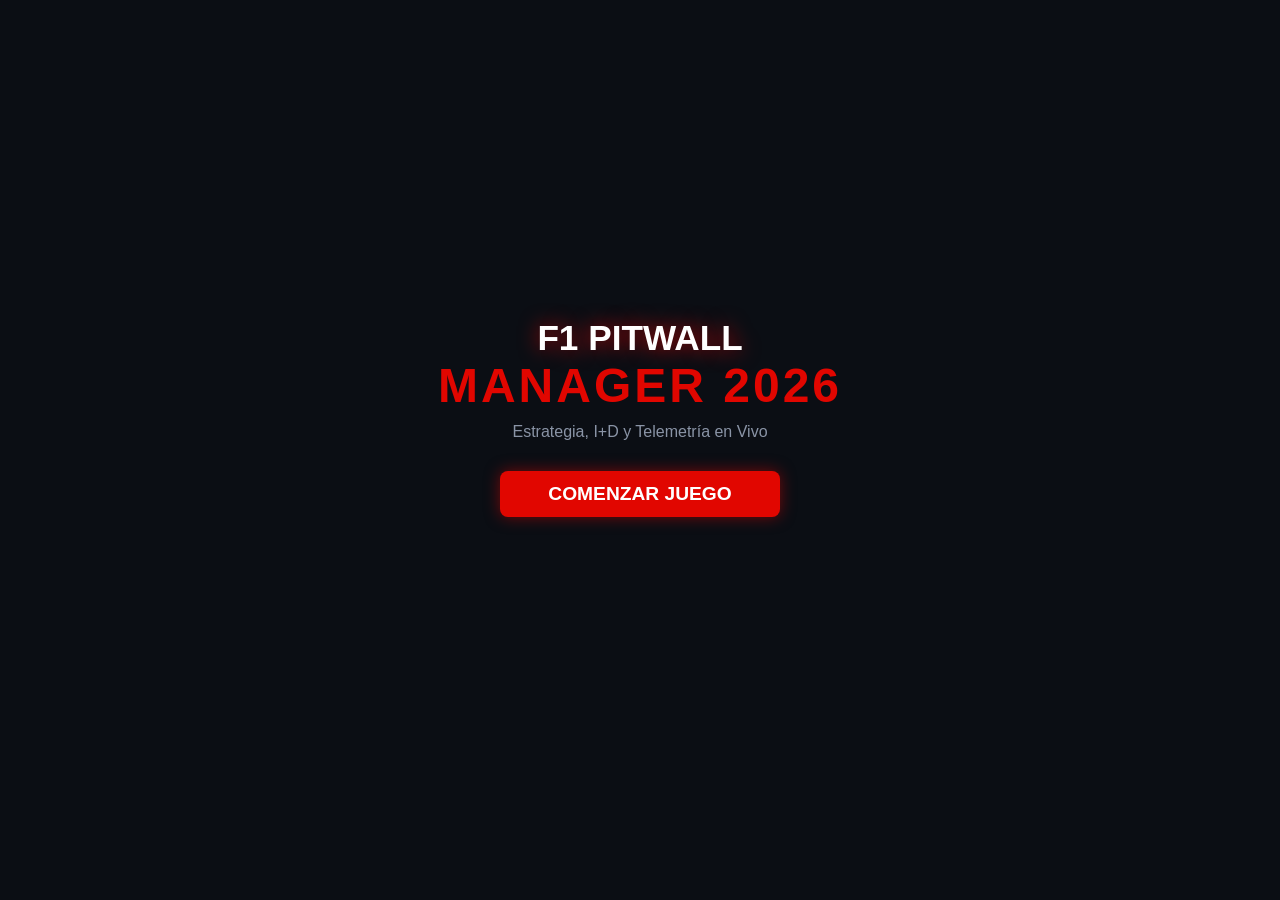
==== index.html @ ea7bb2e3 "Update index.html" ====
<!DOCTYPE html>
<html lang="es">
<head>
    <meta charset="UTF-8">
    <meta name="viewport" content="width=device-width, initial-scale=1.0">
    <title>F1 Pitwall Manager 2026</title>
    <style>
        * { box-sizing: border-box; font-family: 'Segoe UI', Tahoma, sans-serif; margin: 0; padding: 0; }
        body { background-color: #0b0e14; color: #fff; padding: 12px; text-align: center; overflow-x: hidden; }
        h1 { color: #e10600; font-size: 1.5rem; letter-spacing: 1px; }
        .card { background: #151922; border-radius: 12px; padding: 15px; margin-bottom: 12px; border: 1px solid #232936; }
        .btn { background: #e10600; color: white; border: none; padding: 12px; font-size: 1rem; font-weight: bold; border-radius: 8px; cursor: pointer; width: 100%; margin-top: 8px; transition: transform 0.2s, filter 0.2s; }
        .btn:active { transform: scale(0.98); }
        .btn-pit { background: #e5a900; color: #000; }
        .hidden { display: none !important; }
        
        #audio-control {
            position: fixed; top: 10px; right: 10px; z-index: 1000;
            background: rgba(21, 25, 34, 0.8); border: 1px solid #323b4e;
            color: #fff; border-radius: 50%; width: 36px; height: 36px;
            font-size: 1.1rem; cursor: pointer; display: flex;
            align-items: center; justify-content: center; backdrop-filter: blur(4px);
        }

        #intro-screen {
            display: flex; flex-direction: column; justify-content: center; align-items: center;
            height: 90vh; perspective: 1000px;
        }
        .intro-title-top {
            font-size: 2.2rem; font-weight: 900; color: #fff; text-shadow: 0 0 20px rgba(225,6,0,0.8);
            animation: flyInTop 1.2s cubic-bezier(0.25, 1, 0.5, 1) forwards;
        }
        .intro-title-bottom {
            font-size: 3rem; font-weight: 900; color: #e10600; letter-spacing: 3px;
            animation: flyInBottom 1.2s cubic-bezier(0.25, 1, 0.5, 1) forwards;
        }
        .intro-subtitle {
            font-size: 1rem; color: #8a94a6; margin-top: 10px; opacity: 0;
            animation: fadeIn 1s 1s forwards;
        }
        .btn-start {
            opacity: 0; animation: fadeIn 1s 1.4s forwards; width: 80%; max-width: 280px; margin-top: 30px; font-size: 1.2rem;
            box-shadow: 0 0 15px rgba(225,6,0,0.5);
        }

        @keyframes flyInTop {
            0% { transform: translateY(-150px) scale(0.5); opacity: 0; }
            100% { transform: translateY(0) scale(1); opacity: 1; }
        }
        @keyframes flyInBottom {
            0% { transform: translateY(150px) scale(0.5); opacity: 0; }
            100% { transform: translateY(0) scale(1); opacity: 1; }
        }
        @keyframes fadeIn { 100% { opacity: 1; } }

        .grid-select { display: grid; grid-template-columns: repeat(2, 1fr); gap: 8px; margin-top: 10px; max-height: 220px; overflow-y: auto; }
        .option-btn { 
            background: #202634; border: 2px solid #323b4e; color: #fff; padding: 10px; 
            border-radius: 8px; text-align: left; cursor: pointer; display: flex; 
            align-items: center; justify-content: space-between; font-size: 0.85rem;
            transition: all 0.2s ease;
        }
        .option-btn.selected { background: #2d3548; font-weight: bold; box-shadow: 0 0 10px rgba(255,255,255,0.2); }
        .color-badge { width: 14px; height: 14px; border-radius: 50%; display: inline-block; border: 1px solid #fff; }
        .flag { font-size: 1.2rem; }

        #track-container { position: relative; width: 240px; height: 180px; margin: 10px auto; background: #1a1f2c; border-radius: 12px; border: 1px solid #2d3548; }
        svg { width: 100%; height: 100%; }
        .car-dot { width: 9px; height: 9px; border-radius: 50%; position: absolute; transform: translate(-50%, -50%); transition: all 0.05s linear; border: 1px solid #000; }
        #user-dot { z-index: 10; box-shadow: 0 0 12px #fff; border: 2px solid #fff; }

        .dashboard-grid { display: grid; grid-template-columns: 1fr 1fr; gap: 8px; font-size: 0.85rem; margin-top: 10px; }
        .dash-box { background: #1e2430; padding: 8px; border-radius: 6px; text-align: left; }
        
        .tire-selector { display: flex; flex-direction: column; gap: 8px; margin-top: 12px; }
        .tire-btn { padding: 12px; border-radius: 8px; font-weight: bold; border: 2px solid transparent; cursor: pointer; text-align: left; font-size: 0.85rem; }
        .tire-btn.selected { border-color: #00ff66; }
        .tire-soft { background: #ff3b30; color: #fff; }
        .tire-medium { background: #ffcc00; color: #000; }
        .tire-hard { background: #ffffff; color: #000; }

        table { width: 100%; border-collapse: collapse; margin-top: 10px; font-size: 0.8rem; }
        th, td { padding: 6px; text-align: left; border-bottom: 1px solid #232936; }
        th { color: #e10600; }
        .user-row { background: #341214; color: #ff6b6b; font-weight: bold; }
    </style>
</head>
<body>

    <audio id="bg-music" loop preload="auto">
        <source src="https://raw.githubusercontent.com/MrHOMERO/f1-pitwall-manager/9a5a9252af3c7c4315ae76ef2f761cf71133c6c5/musica.mp3" type="audio/mpeg">
    </audio>
    <button id="audio-control" class="hidden" onclick="toggleMute()">🔊</button>

    <div id="intro-screen">
        <div class="intro-title-top">F1 PITWALL</div>
        <div class="intro-title-bottom">MANAGER 2026</div>
        <div class="intro-subtitle">Estrategia, I+D y Telemetría en Vivo</div>
        <button class="btn btn-start" onclick="iniciarConfiguracion()">COMENZAR JUEGO</button>
    </div>

    <div id="setup-screen" class="card hidden">
        <h3>Elegí tu Escudería</h3>
        <div id="team-options" class="grid-select"></div>

        <h3 style="margin-top:15px;">Elegí a tu Piloto</h3>
        <div id="driver-options" class="grid-select"></div>

        <button class="btn" style="margin-top:15px;" onclick="confirmarEquipo()">Tomar el Mando</button>
    </div>

    <div id="game-screen" class="hidden">
        <div class="card" id="team-card-banner">
            <h2 id="team-title" style="color:#fff;"></h2>
            <p id="rp-display" style="margin-top:5px;">Puntos RP: 0</p>
            <p id="next-gp" style="color:#a1a1a6; font-size:0.9rem; margin-top:5px;"></p>
            <button class="btn" onclick="mostrarPantallaEstrategia()">🏎️ Simular Gran Premio</button>
        </div>

        <div class="card">
            <h3>Taller de I+D</h3>
            <div id="upgrades-list" style="margin-top:10px;"></div>
        </div>
    </div>

    <div id="strategy-screen" class="card hidden">
        <h3>Estrategia de Neumáticos de Salida</h3>
        <p style="color:#a1a1a6; font-size:0.85rem; margin-top:5px;">Elegí con qué compuesto vas a largar la carrera:</p>
        
        <div class="tire-selector">
            <button id="btn-soft" class="tire-btn tire-soft selected" onclick="elegirGomaInicial('Blando', this)">
                🔴 Blando (Rápido | Desgaste: ~20%/vuelta)
            </button>
            <button id="btn-medium" class="tire-btn tire-medium" onclick="elegirGomaInicial('Medio', this)">
                🟡 Medio (Equilibrado | Desgaste: ~12%/vuelta)
            </button>
            <button id="btn-hard" class="tire-btn tire-hard" onclick="elegirGomaInicial('Duro', this)">
                ⚪ Duro (Más Lento | Desgaste: ~6%/vuelta)
            </button>
        </div>

        <button class="btn" style="margin-top:15px;" onclick="iniciarGranPremio()">🟢 ¡LARGAR CARRERA!</button>
    </div>

    <div id="race-screen" class="card hidden">
        <h3 id="gp-title">Gran Premio</h3>
        
        <div id="track-container">
            <svg viewBox="0 0 200 150">
                <path id="track-path" d="" fill="none" stroke="#2d3548" stroke-width="12" stroke-linejoin="round"/>
                <path id="track-inner-path" d="" fill="none" stroke="#4a5568" stroke-width="2" stroke-dasharray="4,4"/>
            </svg>
            <div id="user-dot" class="car-dot"></div>
            <div id="rivals-container"></div>
        </div>

        <div class="dashboard-grid">
            <div class="dash-box">Posición: <b id="live-pos" style="color:#00ff66;">P15</b></div>
            <div class="dash-box">Vuelta: <b id="live-lap">0/10</b></div>
            <div class="dash-box">Goma: <b id="live-compound">Blando</b> (<span id="live-tires">100%</span>)</div>
            <div class="dash-box">Estado: <b id="pit-status">Pista</b></div>
        </div>

        <div style="margin-top:10px;">
            <p style="font-size:0.8rem; text-align:left;">Cambiar en el próximo Pit Stop a:</p>
            <div style="display:flex; gap:6px; margin-top:5px;">
                <button class="tire-btn tire-soft" style="flex:1; padding:6px; text-align:center;" onclick="seleccionarProximoCompuesto('Blando')">Blando</button>
                <button class="tire-btn tire-medium" style="flex:1; padding:6px; text-align:center;" onclick="seleccionarProximoCompuesto('Medio')">Medio</button>
                <button class="tire-btn tire-hard" style="flex:1; padding:6px; text-align:center;" onclick="seleccionarProximoCompuesto('Duro')">Duro</button>
            </div>
        </div>

        <button id="pit-btn" class="btn btn-pit" onclick="ordenarPitStop()">⚠️ ¡ENTRAR A BOXES!</button>
    </div>

    <div id="results-screen" class="card hidden">
        <h3>Clasificación Final</h3>
        <table>
            <thead><tr><th>Pos</th><th>Piloto</th><th>Escudería</th><th>Pts</th></tr></thead>
            <tbody id="results-body"></tbody>
        </table>
        <button class="btn" onclick="volverAlMuro()">Siguiente Gran Premio</button>
    </div>
    <script>
        const PARRILLA = {
            "McLaren": { color: "#ff8000", pilotos: [{n:"Lando Norris", f:"🇬🇧"}, {n:"Oscar Piastri", f:"🇦🇺"}] },
            "Ferrari": { color: "#e8002d", pilotos: [{n:"Charles Leclerc", f:"🇲🇨"}, {n:"Lewis Hamilton", f:"🇬🇧"}] },
            "Mercedes": { color: "#27f4d2", pilotos: [{n:"George Russell", f:"🇬🇧"}, {n:"Kimi Antonelli", f:"🇮🇹"}] },
            "Red Bull": { color: "#3671c6", pilotos: [{n:"Max Verstappen", f:"🇳🇱"}, {n:"Isack Hadjar", f:"🇫🇷"}] },
            "Williams": { color: "#64c4ff", pilotos: [{n:"Alex Albon", f:"🇹🇭"}, {n:"Carlos Sainz", f:"🇪🇸"}] },
            "Audi": { color: "#f50500", pilotos: [{n:"Nico Hülkenberg", f:"🇩🇪"}, {n:"Gabriel Bortoleto", f:"🇧🇷"}] },
            "Alpine": { color: "#ff87bc", pilotos: [{n:"Pierre Gasly", f:"🇫🇷"}, {n:"Franco Colapinto", f:"🇦🇷"}] },
            "Haas": { color: "#b6babd", pilotos: [{n:"Oliver Bearman", f:"🇬🇧"}, {n:"Esteban Ocon", f:"🇫🇷"}] },
            "Racing Bulls": { color: "#6692ff", pilotos: [{n:"Liam Lawson", f:"🇳🇿"}, {n:"Arvid Lindblad", f:"🇬🇧"}] },
            "Aston Martin": { color: "#229971", pilotos: [{n:"Fernando Alonso", f:"🇪🇸"}, {n:"Lance Stroll", f:"🇨🇦"}] },
            "Cadillac": { color: "#d4af37", pilotos: [{n:"Sergio Pérez", f:"🇲🇽"}, {n:"Valtteri Bottas", f:"🇫🇮"}] }
        };

        const CALENDARIO_2026 = [
            "GP de Australia (Melbourne)", "GP de China (Shanghai)", "GP de Japón (Suzuka)",
            "GP de Baréin (Sakhir)", "GP de Arabia Saudita (Jeddah)", "GP de Miami",
            "GP de Emilia-Romaña (Imola)", "GP de Mónaco", "GP de Canadá (Montreal)",
            "GP de España (Barcelona)", "GP de Austria (Red Bull Ring)", "GP del Reino Unido (Silverstone)",
            "GP de Bélgica (Spa-Francorchamps)", "GP de Hungría (Hungaroring)", "GP de Países Bajos (Zandvoort)",
            "GP de Italia (Monza)", "GP de Azerbaiyán (Bakú)", "GP de Singapur",
            "GP de Estados Unidos (Austin)", "GP de México", "GP de Brasil (Interlagos)",
            "GP de Las Vegas", "GP de Catar (Lusail)", "GP de Abu Dhabi (Yas Marina)"
        ];

        const TRAZADOS_CIRCUITOS = [
            "M 30,75 C 30,20 80,20 120,40 C 160,60 170,20 180,50 C 190,90 150,130 100,130 C 50,130 30,110 30,75 Z",
            "M 20,40 L 180,40 L 160,80 L 180,120 L 100,130 L 20,100 L 40,70 Z",
            "M 30,30 L 170,30 L 150,70 L 180,90 L 120,130 L 70,100 L 40,120 L 20,70 Z",
            "M 40,20 L 160,20 C 190,40 190,80 160,90 L 120,90 L 120,130 L 80,130 L 80,90 L 40,90 Z",
            "M 30,50 L 80,20 L 150,30 L 180,70 L 140,120 L 80,100 L 50,130 L 20,90 Z",
            "M 50,30 L 140,20 L 170,60 L 130,80 L 160,120 L 90,130 L 40,90 L 70,60 Z"
        ];

        let miEscuderia = "McLaren", miPiloto = "Lando Norris", rp = 0, fechaCalendario = 0;
        let componentes = { "Alerones": 1, "Motor": 1, "Frenos": 1, "Suspensión": 1, "Neumáticos": 1 };
        let carreraInterval, vuelta = 0, desgaste = 100, enBox = false, miPosicion = 15;
        let compuestoInicial = "Blando", compuestoActual = "Blando", compuestoSiguiente = "Blando";
        let rivales = [];
        let tiempoEnPitUser = 0;

        function iniciarConfiguracion() {
            const music = document.getElementById("bg-music");
            if (music) {
                music.volume = 0.3;
                let playPromise = music.play();
                if (playPromise !== undefined) {
                    playPromise.catch(e => console.log("Audio no bloqueante:", e));
                }
            }
            const audioControl = document.getElementById("audio-control");
            if (audioControl) audioControl.classList.remove("hidden");

            document.getElementById("intro-screen").classList.add("hidden");
            document.getElementById("setup-screen").classList.remove("hidden");
            init();
        }

        function toggleMute() {
            const music = document.getElementById("bg-music");
            const btn = document.getElementById("audio-control");
            if (music.muted) {
                music.muted = false;
                btn.innerText = "🔊";
            } else {
                music.muted = true;
                btn.innerText = "🔇";
            }
        }

        function init() {
            const tDiv = document.getElementById("team-options");
            tDiv.innerHTML = "";
            for(let team in PARRILLA) {
                let col = PARRILLA[team].color;
                tDiv.innerHTML += `
                    <div class="option-btn" onclick="selTeam('${team}', this)" style="border-left: 5px solid ${col};">
                        <b>${team}</b>
                        <span class="color-badge" style="background:${col};"></span>
                    </div>`;
            }
            selTeam("McLaren", tDiv.children[0]);
        }

        function selTeam(team, el) {
            miEscuderia = team;
            document.querySelectorAll("#team-options .option-btn").forEach(b => {
                b.classList.remove("selected");
                b.style.borderColor = "#323b4e";
            });
            if(el) {
                el.classList.add("selected");
                el.style.borderColor = PARRILLA[team].color;
            }

            const dDiv = document.getElementById("driver-options");
            dDiv.innerHTML = "";
            PARRILLA[team].pilotos.forEach((d, i) => {
                dDiv.innerHTML += `<div class="option-btn ${i===0?'selected':''}" onclick="selDriver('${d.n}', this)">
                    <span class="flag">${d.f}</span> ${d.n}
                </div>`;
            });
            miPiloto = PARRILLA[team].pilotos[0].n;
        }

        function selDriver(driver, el) {
            miPiloto = driver;
            document.querySelectorAll("#driver-options .option-btn").forEach(b => b.classList.remove("selected"));
            el.classList.add("selected");
        }

        function confirmarEquipo() {
            document.getElementById("setup-screen").classList.add("hidden");
            document.getElementById("game-screen").classList.remove("hidden");
            
            const banner = document.getElementById("team-card-banner");
            const teamColor = PARRILLA[miEscuderia].color;
            banner.style.borderLeft = `6px solid ${teamColor}`;
            
            document.getElementById("team-title").innerText = `${miEscuderia} | ${miPiloto}`;
            document.getElementById("team-title").style.color = teamColor;
            
            actualizarCalendarioText();
            renderTaller();
        }

        function actualizarCalendarioText() {
            document.getElementById("next-gp").innerText = `Próxima Fecha: ${CALENDARIO_2026[fechaCalendario % CALENDARIO_2026.length]}`;
        }

        function renderTaller() {
            document.getElementById("rp-display").innerText = `Puntos RP Disponibles: ${rp}`;
            const container = document.getElementById("upgrades-list");
            container.innerHTML = "";
            for (let c in componentes) {
                let lvl = componentes[c], costo = lvl * 50;
                container.innerHTML += `
                    <div style="display:flex; justify-content:space-between; align-items:center; margin-bottom:8px; background:#1e2430; padding:8px; border-radius:6px;">
                        <span style="font-size:0.85rem;"><b>${c}</b> (Nvl ${lvl})</span>
                        <button class="btn" style="width:auto; padding:6px 12px; margin:0; font-size:0.8rem;" ${rp < costo ? 'disabled':''} onclick="mejorar('${c}', ${costo})">
                            Mejorar (+${costo} RP)
                        </button>
                    </div>`;
            }
        }

        function mejorar(c, costo) {
            if(rp >= costo) { rp -= costo; componentes[c]++; renderTaller(); }
        }

        function mostrarPantallaEstrategia() {
            document.getElementById("game-screen").classList.add("hidden");
            document.getElementById("strategy-screen").classList.remove("hidden");
        }

        function elegirGomaInicial(compuesto, el) {
            compuestoInicial = compuesto;
            document.querySelectorAll(".tire-selector .tire-btn").forEach(b => b.classList.remove("selected"));
            el.classList.add("selected");
        }

        function seleccionarProximoCompuesto(compuesto) { compuestoSiguiente = compuesto; }

        function ordenarPitStop() { 
            if(!enBox) { 
                enBox = true;
                tiempoEnPitUser = 0;
            } 
        }

        function iniciarGranPremio() {
            document.getElementById("strategy-screen").classList.add("hidden");
            document.getElementById("race-screen").classList.remove("hidden");
            document.getElementById("gp-title").innerText = CALENDARIO_2026[fechaCalendario % CALENDARIO_2026.length];
            
            const trazadoPath = TRAZADOS_CIRCUITOS[fechaCalendario % TRAZADOS_CIRCUITOS.length];
            document.getElementById("track-path").setAttribute("d", trazadoPath);
            document.getElementById("track-inner-path").setAttribute("d", trazadoPath);

            vuelta = 0; desgaste = 100; enBox = false; miPosicion = 15;
            compuestoActual = compuestoInicial;
            compuestoSiguiente = compuestoInicial;
            document.getElementById("live-compound").innerText = compuestoActual;

            const path = document.getElementById("track-path");
            const pathLength = path.getTotalLength();
            
            const userColor = PARRILLA[miEscuderia].color;
            const userDot = document.getElementById("user-dot");
            userDot.style.background = userColor;

            const rivalsContainer = document.getElementById("rivals-container");
            rivalsContainer.innerHTML = "";
            
            const compuestosPosibles = ["Blando", "Medio", "Duro"];
            rivales = [];

            let baseVelocidadGlobal = 1.6;

            for(let team in PARRILLA) {
                PARRILLA[team].pilotos.forEach(piloto => {
                    if(piloto.n !== miPiloto) {
                        let div = document.createElement("div");
                        div.className = "car-dot";
                        div.style.background = PARRILLA[team].color;
                        div.style.opacity = "0.85";
                        rivalsContainer.appendChild(div);
                        
                        let compRival = compuestosPosibles[Math.floor(Math.random() * 3)];
                        let initDist = Math.random() * (pathLength * 0.15);
                        let variacionRival = (Math.random() * 0.2) - 0.1;

                        rivales.push({ 
                            nombre: piloto.n,
                            escuderia: team,
                            el: div, 
                            dist: initDist,
                            totalDist: initDist,
                            baseSpeed: baseVelocidadGlobal + variacionRival,
                            desgaste: 100,
                            compuesto: compRival,
                            degFactor: compRival === "Blando" ? 0.8 : (compRival === "Medio" ? 0.5 : 0.25),
                            enBox: false,
                            tiempoEnPit: 0
                        });
                    }
                });
            }

            let userTotalDist = 0;

            carreraInterval = setInterval(() => {
                if(enBox) {
                    tiempoEnPitUser += 60;
                    let segs = Math.max(0, ((5000 - tiempoEnPitUser) / 1000)).toFixed(1);
                    document.getElementById("pit-status").innerText = `🔧 Box: ${segs}s`;
                    document.getElementById("pit-btn").innerText = `⏳ PARADO EN BOXES (${segs}s)`;
                    document.getElementById("pit-btn").style.background = "#555";
                    
                    if(tiempoEnPitUser >= 5000) {
                        enBox = false;
                        desgaste = 100;
                        compuestoActual = compuestoSiguiente;
                        document.getElementById("live-compound").innerText = compuestoActual;
                        document.getElementById("pit-btn").innerText = "⚠️ ¡ENTRAR A BOXES!";
                        document.getElementById("pit-btn").style.background = "#e5a900";
                        document.getElementById("pit-status").innerText = "Pista";
                    }
                } else {
                    let multVel = 1.0, degBaseVuelta = 20;
                    if(compuestoActual === "Blando") { multVel = 1.15; degBaseVuelta = 20; }
                    if(compuestoActual === "Medio") { multVel = 1.0; degBaseVuelta = 12; }
                    if(compuestoActual === "Duro") { multVel = 0.88; degBaseVuelta = 6; }

                    let rendTotal = Object.values(componentes).reduce((a,b)=>a+b, 0);
                    let desgasteFactor = Math.max(0.4, desgaste / 100);
                    let userSpeed = (1.45 + (rendTotal * 0.04)) * multVel * desgasteFactor;

                    userTotalDist += userSpeed;
                    let userDist = userTotalDist % pathLength;

                    let deltaVuelta = userSpeed / pathLength;
                    vuelta += deltaVuelta;

                    let factorMejoraNeumatico = 1 - ((componentes["Neumáticos"] - 1) * 0.05);
                    desgaste -= (degBaseVuelta * deltaVuelta) * Math.max(0.5, factorMejoraNeumatico);

                    let point = path.getPointAtLength(userDist);
                    userDot.style.left = `${(point.x / 200) * 240}px`;
                    userDot.style.top = `${(point.y / 150) * 180}px`;
                }

                rivales.forEach(r => {
                    if(!r.enBox && r.desgaste < 30 && Math.random() < 0.03) {
                        r.enBox = true;
                        r.tiempoEnPit = 0;
                    }

                    if(r.enBox) {
                        r.tiempoEnPit += 60;
                        r.el.style.opacity = (Math.floor(r.tiempoEnPit / 250) % 2 === 0) ? "0.2" : "1.0";
                        
                        if(r.tiempoEnPit >= 5000) {
                            r.enBox = false;
                            r.desgaste = 100;
                            r.compuesto = compuestosPosibles[Math.floor(Math.random() * 3)];
                            r.degFactor = r.compuesto === "Blando" ? 0.8 : (r.compuesto === "Medio" ? 0.5 : 0.25);
                            r.el.style.opacity = "0.85";
                        }
                    } else {
                        r.desgaste = Math.max(10, r.desgaste - (0.05 * r.degFactor));
                        let speedRivalConDesgaste = r.baseSpeed * Math.max(0.4, r.desgaste / 100);
                        
                        r.totalDist += speedRivalConDesgaste;
                        r.dist = r.totalDist % pathLength;

                        let rPoint = path.getPointAtLength(r.dist);
                        r.el.style.left = `${(rPoint.x / 200) * 240}px`;
                        r.el.style.top = `${(rPoint.y / 150) * 180}px`;
                    }
                });

                let todosLosAutos = [
                    { nombre: miPiloto, escuderia: miEscuderia, distTotal: userTotalDist, esUser: true, neum: compuestoActual, deg: Math.max(0, Math.floor(desgaste)) },
                    ...rivales.map(r => ({ nombre: r.nombre, escuderia: r.escuderia, distTotal: r.totalDist, esUser: false, neum: r.compuesto, deg: Math.floor(r.desgaste) }))
                ];

                todosLosAutos.sort((a, b) => b.distTotal - a.distTotal);

                let userIndex = todosLosAutos.findIndex(a => a.esUser);
                miPosicion = userIndex + 1;

                document.getElementById("live-pos").innerText = `P${miPosicion}`;
                document.getElementById("live-lap").innerText = `${Math.floor(vuelta)}/10`;
                document.getElementById("live-tires").innerText = `${Math.max(0, Math.floor(desgaste))}%`;

                let autoAdelante = todosLosAutos[userIndex - 1];
                let autoAtras = todosLosAutos[userIndex + 1];

                let trackerHTML = `
                    <div style="background:#151922; border:1px solid #323b4e; border-radius:8px; padding:8px; margin-top:10px; font-size:0.8rem; text-align:left;">
                        <div style="color:#a1a1a6; margin-bottom:4px; font-weight:bold;">⚔️ LUCHA DE POSICIÓN:</div>
                        
                        ${autoAdelante ? `
                        <div style="display:flex; justify-content:space-between; padding:3px 0; opacity:0.7;">
                            <span><b>P${userIndex}</b> ${autoAdelante.nombre} (${autoAdelante.escuderia})</span>
                            <span>🏎️ ${autoAdelante.neum}</span>
                        </div>` : '<div style="color:#00ff66; font-size:0.75rem;">🌟 LÍDER DE LA CARRERA</div>'}
                        
                        <div style="display:flex; justify-content:space-between; padding:4px; background:#2d3548; border-radius:4px; border-left:4px solid ${PARRILLA[miEscuderia].color}; font-weight:bold; color:#00ff66; margin:3px 0;">
                            <span><b>P${miPosicion}</b> ${miPiloto} (VOS)</span>
                            <span>🏎️ ${compuestoActual} (${Math.max(0, Math.floor(desgaste))}%)</span>
                        </div>

                        ${autoAtras ? `
                        <div style="display:flex; justify-content:space-between; padding:3px 0; opacity:0.7;">
                            <span><b>P${userIndex + 2}</b> ${autoAtras.nombre} (${autoAtras.escuderia})</span>
                            <span>🏎️ ${autoAtras.neum}</span>
                        </div>` : '<div style="color:#ff3b30; font-size:0.75rem;">ÚLTIMO PUESTO</div>'}
                    </div>
                `;

                let trackerContainer = document.getElementById("position-tracker");
                if(!trackerContainer) {
                    trackerContainer = document.createElement("div");
                    trackerContainer.id = "position-tracker";
                    document.getElementById("race-screen").appendChild(trackerContainer);
                }
                trackerContainer.innerHTML = trackerHTML;

                if(vuelta >= 10) finalizarCarrera();
            }, 60);
        }

        function finalizarCarrera() {
            clearInterval(carreraInterval);
            document.getElementById("race-screen").classList.add("hidden");
            document.getElementById("results-screen").classList.remove("hidden");

            let ganados = (23 - miPosicion) * 25;
            rp += ganados;
            fechaCalendario++;

            const tbody = document.getElementById("results-body");
            tbody.innerHTML = "";
            let pos = 1;
            for(let team in PARRILLA) {
                PARRILLA[team].pilotos.forEach(d => {
                    let esUser = (d.n === miPiloto);
                    let pPos = esUser ? miPosicion : (pos === miPosicion ? pos + 1 : pos);
                    tbody.innerHTML += `<tr class="${esUser?'user-row':''}">
                        <td>P${pPos}</td><td>${d.f} ${d.n}</td><td>${team}</td><td>+${Math.max(0, 25-pPos*2)}</td>
                    </tr>`;
                    pos++;
                });
            }
        }

        function volverAlMuro() {
            document.getElementById("results-screen").classList.add("hidden");
            document.getElementById("game-screen").classList.remove("hidden");
            actualizarCalendarioText();
            renderTaller();
        }
    </script>
</body>
</html>
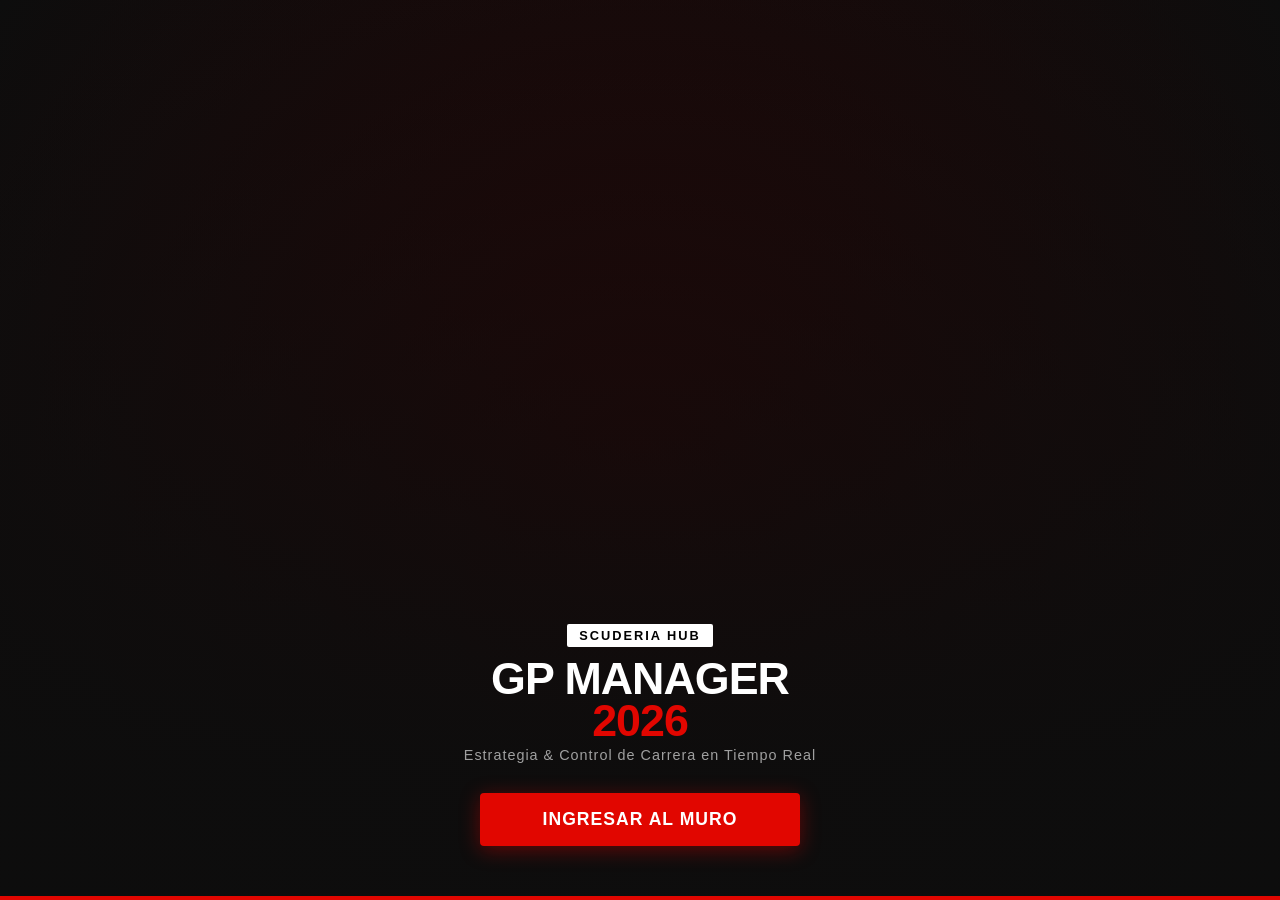
==== commit c190bba4: "Update index.html" ====
--- a/index.html
+++ b/index.html
@@ -3,568 +3,251 @@
 <head>
     <meta charset="UTF-8">
     <meta name="viewport" content="width=device-width, initial-scale=1.0">
-    <title>F1 Pitwall Manager 2026</title>
+    <title>Pitwall Manager - Ferrari Edition</title>
     <style>
-        * { box-sizing: border-box; font-family: 'Segoe UI', Tahoma, sans-serif; margin: 0; padding: 0; }
-        body { background-color: #0b0e14; color: #fff; padding: 12px; text-align: center; overflow-x: hidden; }
-        h1 { color: #e10600; font-size: 1.5rem; letter-spacing: 1px; }
-        .card { background: #151922; border-radius: 12px; padding: 15px; margin-bottom: 12px; border: 1px solid #232936; }
-        .btn { background: #e10600; color: white; border: none; padding: 12px; font-size: 1rem; font-weight: bold; border-radius: 8px; cursor: pointer; width: 100%; margin-top: 8px; transition: transform 0.2s, filter 0.2s; }
-        .btn:active { transform: scale(0.98); }
-        .btn-pit { background: #e5a900; color: #000; }
+        * { box-sizing: border-box; font-family: 'Segoe UI', -apple-system, Roboto, sans-serif; margin: 0; padding: 0; }
+        body { background-color: #0d0d0d; color: #ffffff; text-align: center; overflow-x: hidden; }
+        
+        /* Utilidades de estilo */
         .hidden { display: none !important; }
-        
-        #audio-control {
-            position: fixed; top: 10px; right: 10px; z-index: 1000;
-            background: rgba(21, 25, 34, 0.8); border: 1px solid #323b4e;
-            color: #fff; border-radius: 50%; width: 36px; height: 36px;
-            font-size: 1.1rem; cursor: pointer; display: flex;
-            align-items: center; justify-content: center; backdrop-filter: blur(4px);
-        }
-
-        #intro-screen {
-            display: flex; flex-direction: column; justify-content: center; align-items: center;
-            height: 90vh; perspective: 1000px;
-        }
-        .intro-title-top {
-            font-size: 2.2rem; font-weight: 900; color: #fff; text-shadow: 0 0 20px rgba(225,6,0,0.8);
-            animation: flyInTop 1.2s cubic-bezier(0.25, 1, 0.5, 1) forwards;
-        }
-        .intro-title-bottom {
-            font-size: 3rem; font-weight: 900; color: #e10600; letter-spacing: 3px;
-            animation: flyInBottom 1.2s cubic-bezier(0.25, 1, 0.5, 1) forwards;
-        }
-        .intro-subtitle {
-            font-size: 1rem; color: #8a94a6; margin-top: 10px; opacity: 0;
-            animation: fadeIn 1s 1s forwards;
-        }
-        .btn-start {
-            opacity: 0; animation: fadeIn 1s 1.4s forwards; width: 80%; max-width: 280px; margin-top: 30px; font-size: 1.2rem;
-            box-shadow: 0 0 15px rgba(225,6,0,0.5);
-        }
-
-        @keyframes flyInTop {
-            0% { transform: translateY(-150px) scale(0.5); opacity: 0; }
-            100% { transform: translateY(0) scale(1); opacity: 1; }
-        }
-        @keyframes flyInBottom {
-            0% { transform: translateY(150px) scale(0.5); opacity: 0; }
-            100% { transform: translateY(0) scale(1); opacity: 1; }
-        }
-        @keyframes fadeIn { 100% { opacity: 1; } }
-
-        .grid-select { display: grid; grid-template-columns: repeat(2, 1fr); gap: 8px; margin-top: 10px; max-height: 220px; overflow-y: auto; }
-        .option-btn { 
-            background: #202634; border: 2px solid #323b4e; color: #fff; padding: 10px; 
-            border-radius: 8px; text-align: left; cursor: pointer; display: flex; 
-            align-items: center; justify-content: space-between; font-size: 0.85rem;
+        .text-ferrari { color: #e10600; }
+        .bg-ferrari { background-color: #e10600; }
+
+        /* PANTALLA DE INICIO (Estilo iGP Manager) */
+        #splash-screen {
+            position: relative;
+            height: 100vh;
+            width: 100%;
+            display: flex;
+            flex-direction: column;
+            justify-content: flex-end;
+            align-items: center;
+            padding-bottom: 50px;
+            background: linear-gradient(180deg, rgba(13, 13, 13, 0.2) 0%, rgba(13, 13, 13, 0.95) 85%),
+                        radial-gradient(circle at center, #2a0404 0%, #0d0d0d 100%);
+            border-bottom: 4px solid #e10600;
+        }
+
+        .brand-badge {
+            background: #ffffff;
+            color: #000000;
+            font-weight: 900;
+            font-size: 0.8rem;
+            padding: 4px 12px;
+            letter-spacing: 2px;
+            border-radius: 2px;
+            margin-bottom: 10px;
+            text-transform: uppercase;
+        }
+
+        .main-title {
+            font-size: 2.8rem;
+            font-weight: 900;
+            text-transform: uppercase;
+            letter-spacing: -1px;
+            line-height: 0.95;
+            margin-bottom: 5px;
+        }
+
+        .main-title span {
+            color: #e10600;
+            display: block;
+        }
+
+        .subtitle {
+            color: #a0a0a0;
+            font-size: 0.9rem;
+            letter-spacing: 1px;
+            margin-bottom: 30px;
+        }
+
+        /* Botón estilo Manager */
+        .btn-main {
+            background: #e10600;
+            color: #ffffff;
+            border: none;
+            width: 85%;
+            max-width: 320px;
+            padding: 16px;
+            font-size: 1.1rem;
+            font-weight: 800;
+            text-transform: uppercase;
+            letter-spacing: 1px;
+            border-radius: 4px;
+            cursor: pointer;
+            box-shadow: 0 4px 20px rgba(225, 6, 0, 0.4);
             transition: all 0.2s ease;
         }
-        .option-btn.selected { background: #2d3548; font-weight: bold; box-shadow: 0 0 10px rgba(255,255,255,0.2); }
-        .color-badge { width: 14px; height: 14px; border-radius: 50%; display: inline-block; border: 1px solid #fff; }
-        .flag { font-size: 1.2rem; }
-
-        #track-container { position: relative; width: 240px; height: 180px; margin: 10px auto; background: #1a1f2c; border-radius: 12px; border: 1px solid #2d3548; }
-        svg { width: 100%; height: 100%; }
-        .car-dot { width: 9px; height: 9px; border-radius: 50%; position: absolute; transform: translate(-50%, -50%); transition: all 0.05s linear; border: 1px solid #000; }
-        #user-dot { z-index: 10; box-shadow: 0 0 12px #fff; border: 2px solid #fff; }
-
-        .dashboard-grid { display: grid; grid-template-columns: 1fr 1fr; gap: 8px; font-size: 0.85rem; margin-top: 10px; }
-        .dash-box { background: #1e2430; padding: 8px; border-radius: 6px; text-align: left; }
-        
-        .tire-selector { display: flex; flex-direction: column; gap: 8px; margin-top: 12px; }
-        .tire-btn { padding: 12px; border-radius: 8px; font-weight: bold; border: 2px solid transparent; cursor: pointer; text-align: left; font-size: 0.85rem; }
-        .tire-btn.selected { border-color: #00ff66; }
-        .tire-soft { background: #ff3b30; color: #fff; }
-        .tire-medium { background: #ffcc00; color: #000; }
-        .tire-hard { background: #ffffff; color: #000; }
-
-        table { width: 100%; border-collapse: collapse; margin-top: 10px; font-size: 0.8rem; }
-        th, td { padding: 6px; text-align: left; border-bottom: 1px solid #232936; }
-        th { color: #e10600; }
-        .user-row { background: #341214; color: #ff6b6b; font-weight: bold; }
+
+        .btn-main:active {
+            transform: scale(0.97);
+            background: #b80500;
+        }
+
+        /* MENÚ PRINCIPAL (Hub de Mánager) */
+        #main-menu {
+            padding: 15px;
+            max-width: 500px;
+            margin: 0 auto;
+        }
+
+        /* Header de perfil */
+        .manager-header {
+            background: #161616;
+            border-left: 5px solid #e10600;
+            border-radius: 6px;
+            padding: 15px;
+            display: flex;
+            justify-content: space-between;
+            align-items: center;
+            margin-bottom: 15px;
+            text-align: left;
+        }
+
+        .manager-info h2 {
+            font-size: 1.2rem;
+            font-weight: 800;
+            color: #ffffff;
+        }
+
+        .manager-info p {
+            font-size: 0.8rem;
+            color: #888888;
+        }
+
+        .currency-badge {
+            background: #222222;
+            border: 1px solid #333333;
+            padding: 6px 12px;
+            border-radius: 20px;
+            font-size: 0.85rem;
+            font-weight: 700;
+            color: #ffffff;
+        }
+
+        /* Rejilla del menú de navegación */
+        .menu-grid {
+            display: grid;
+            grid-template-columns: repeat(2, 1fr);
+            gap: 10px;
+            margin-bottom: 15px;
+        }
+
+        .menu-card {
+            background: #161616;
+            border: 1px solid #262626;
+            border-radius: 6px;
+            padding: 20px 10px;
+            display: flex;
+            flex-direction: column;
+            align-items: center;
+            gap: 8px;
+            cursor: pointer;
+            transition: border-color 0.2s ease;
+        }
+
+        .menu-card:hover {
+            border-color: #e10600;
+        }
+
+        .menu-card .icon {
+            font-size: 1.8rem;
+        }
+
+        .menu-card .label {
+            font-size: 0.85rem;
+            font-weight: 700;
+            text-transform: uppercase;
+            letter-spacing: 0.5px;
+        }
+
+        /* Banner de Próxima Carrera */
+        .next-race-card {
+            background: linear-gradient(135deg, #1c1c1c 0%, #111111 100%);
+            border: 1px solid #333333;
+            border-radius: 6px;
+            padding: 15px;
+            text-align: left;
+            margin-bottom: 15px;
+        }
+
+        .race-tag {
+            font-size: 0.7rem;
+            font-weight: 800;
+            color: #e10600;
+            text-transform: uppercase;
+            letter-spacing: 1px;
+        }
+
+        .race-title {
+            font-size: 1.1rem;
+            font-weight: 800;
+            margin: 4px 0;
+        }
     </style>
 </head>
 <body>
 
-    <audio id="bg-music" loop preload="auto">
-        <source src="https://raw.githubusercontent.com/MrHOMERO/f1-pitwall-manager/9a5a9252af3c7c4315ae76ef2f761cf71133c6c5/musica.mp3" type="audio/mpeg">
-    </audio>
-    <button id="audio-control" class="hidden" onclick="toggleMute()">🔊</button>
-
-    <div id="intro-screen">
-        <div class="intro-title-top">F1 PITWALL</div>
-        <div class="intro-title-bottom">MANAGER 2026</div>
-        <div class="intro-subtitle">Estrategia, I+D y Telemetría en Vivo</div>
-        <button class="btn btn-start" onclick="iniciarConfiguracion()">COMENZAR JUEGO</button>
+    <!-- PANTALLA DE INICIO (SPLASH) -->
+    <div id="splash-screen">
+        <div class="brand-badge">Scuderia Hub</div>
+        <h1 class="main-title">GP MANAGER <span>2026</span></h1>
+        <p class="subtitle">Estrategia & Control de Carrera en Tiempo Real</p>
+        <button class="btn-main" onclick="entrarAlMenu()">Ingresar al Muro</button>
     </div>
 
-    <div id="setup-screen" class="card hidden">
-        <h3>Elegí tu Escudería</h3>
-        <div id="team-options" class="grid-select"></div>
-
-        <h3 style="margin-top:15px;">Elegí a tu Piloto</h3>
-        <div id="driver-options" class="grid-select"></div>
-
-        <button class="btn" style="margin-top:15px;" onclick="confirmarEquipo()">Tomar el Mando</button>
+    <!-- MENÚ PRINCIPAL (HUB DE MÁNAGER) -->
+    <div id="main-menu" class="hidden">
+        
+        <!-- Header de Mánager -->
+        <div class="manager-header">
+            <div class="manager-info">
+                <h2>Director de Equipo</h2>
+                <p>Scuderia Ferrari</p>
+            </div>
+            <div class="currency-badge">
+                <span class="text-ferrari">RP:</span> <span id="rp-count">1,500</span>
+            </div>
+        </div>
+
+        <!-- Tarjeta Próxima Carrera -->
+        <div class="next-race-card">
+            <div class="race-tag">Próximo Evento</div>
+            <div class="race-title">GP de Australia (Melbourne)</div>
+            <p style="font-size:0.8rem; color:#888;">Condiciones estimadas: Seco / Templado</p>
+            <button class="btn-main" style="width:100%; margin-top:12px; padding:12px; font-size:0.9rem;" onclick="prepararEstrategia()">Ir a Estrategia</button>
+        </div>
+
+        <!-- Módulo de Accesos Directos estilo iGP -->
+        <div class="menu-grid">
+            <div class="menu-card">
+                <span class="icon">🏎️</span>
+                <span class="label">Monoplaza</span>
+            </div>
+            <div class="menu-card">
+                <span class="icon">🛠️</span>
+                <span class="label">Taller I+D</span>
+            </div>
+            <div class="menu-card">
+                <span class="icon">📊</span>
+                <span class="label">Telemetría</span>
+            </div>
+            <div class="menu-card">
+                <span class="icon">🏆</span>
+                <span class="label">Campeonato</span>
+            </div>
+        </div>
+
     </div>
 
-    <div id="game-screen" class="hidden">
-        <div class="card" id="team-card-banner">
-            <h2 id="team-title" style="color:#fff;"></h2>
-            <p id="rp-display" style="margin-top:5px;">Puntos RP: 0</p>
-            <p id="next-gp" style="color:#a1a1a6; font-size:0.9rem; margin-top:5px;"></p>
-            <button class="btn" onclick="mostrarPantallaEstrategia()">🏎️ Simular Gran Premio</button>
-        </div>
-
-        <div class="card">
-            <h3>Taller de I+D</h3>
-            <div id="upgrades-list" style="margin-top:10px;"></div>
-        </div>
-    </div>
-
-    <div id="strategy-screen" class="card hidden">
-        <h3>Estrategia de Neumáticos de Salida</h3>
-        <p style="color:#a1a1a6; font-size:0.85rem; margin-top:5px;">Elegí con qué compuesto vas a largar la carrera:</p>
-        
-        <div class="tire-selector">
-            <button id="btn-soft" class="tire-btn tire-soft selected" onclick="elegirGomaInicial('Blando', this)">
-                🔴 Blando (Rápido | Desgaste: ~20%/vuelta)
-            </button>
-            <button id="btn-medium" class="tire-btn tire-medium" onclick="elegirGomaInicial('Medio', this)">
-                🟡 Medio (Equilibrado | Desgaste: ~12%/vuelta)
-            </button>
-            <button id="btn-hard" class="tire-btn tire-hard" onclick="elegirGomaInicial('Duro', this)">
-                ⚪ Duro (Más Lento | Desgaste: ~6%/vuelta)
-            </button>
-        </div>
-
-        <button class="btn" style="margin-top:15px;" onclick="iniciarGranPremio()">🟢 ¡LARGAR CARRERA!</button>
-    </div>
-
-    <div id="race-screen" class="card hidden">
-        <h3 id="gp-title">Gran Premio</h3>
-        
-        <div id="track-container">
-            <svg viewBox="0 0 200 150">
-                <path id="track-path" d="" fill="none" stroke="#2d3548" stroke-width="12" stroke-linejoin="round"/>
-                <path id="track-inner-path" d="" fill="none" stroke="#4a5568" stroke-width="2" stroke-dasharray="4,4"/>
-            </svg>
-            <div id="user-dot" class="car-dot"></div>
-            <div id="rivals-container"></div>
-        </div>
-
-        <div class="dashboard-grid">
-            <div class="dash-box">Posición: <b id="live-pos" style="color:#00ff66;">P15</b></div>
-            <div class="dash-box">Vuelta: <b id="live-lap">0/10</b></div>
-            <div class="dash-box">Goma: <b id="live-compound">Blando</b> (<span id="live-tires">100%</span>)</div>
-            <div class="dash-box">Estado: <b id="pit-status">Pista</b></div>
-        </div>
-
-        <div style="margin-top:10px;">
-            <p style="font-size:0.8rem; text-align:left;">Cambiar en el próximo Pit Stop a:</p>
-            <div style="display:flex; gap:6px; margin-top:5px;">
-                <button class="tire-btn tire-soft" style="flex:1; padding:6px; text-align:center;" onclick="seleccionarProximoCompuesto('Blando')">Blando</button>
-                <button class="tire-btn tire-medium" style="flex:1; padding:6px; text-align:center;" onclick="seleccionarProximoCompuesto('Medio')">Medio</button>
-                <button class="tire-btn tire-hard" style="flex:1; padding:6px; text-align:center;" onclick="seleccionarProximoCompuesto('Duro')">Duro</button>
-            </div>
-        </div>
-
-        <button id="pit-btn" class="btn btn-pit" onclick="ordenarPitStop()">⚠️ ¡ENTRAR A BOXES!</button>
-    </div>
-
-    <div id="results-screen" class="card hidden">
-        <h3>Clasificación Final</h3>
-        <table>
-            <thead><tr><th>Pos</th><th>Piloto</th><th>Escudería</th><th>Pts</th></tr></thead>
-            <tbody id="results-body"></tbody>
-        </table>
-        <button class="btn" onclick="volverAlMuro()">Siguiente Gran Premio</button>
-    </div>
     <script>
-        const PARRILLA = {
-            "McLaren": { color: "#ff8000", pilotos: [{n:"Lando Norris", f:"🇬🇧"}, {n:"Oscar Piastri", f:"🇦🇺"}] },
-            "Ferrari": { color: "#e8002d", pilotos: [{n:"Charles Leclerc", f:"🇲🇨"}, {n:"Lewis Hamilton", f:"🇬🇧"}] },
-            "Mercedes": { color: "#27f4d2", pilotos: [{n:"George Russell", f:"🇬🇧"}, {n:"Kimi Antonelli", f:"🇮🇹"}] },
-            "Red Bull": { color: "#3671c6", pilotos: [{n:"Max Verstappen", f:"🇳🇱"}, {n:"Isack Hadjar", f:"🇫🇷"}] },
-            "Williams": { color: "#64c4ff", pilotos: [{n:"Alex Albon", f:"🇹🇭"}, {n:"Carlos Sainz", f:"🇪🇸"}] },
-            "Audi": { color: "#f50500", pilotos: [{n:"Nico Hülkenberg", f:"🇩🇪"}, {n:"Gabriel Bortoleto", f:"🇧🇷"}] },
-            "Alpine": { color: "#ff87bc", pilotos: [{n:"Pierre Gasly", f:"🇫🇷"}, {n:"Franco Colapinto", f:"🇦🇷"}] },
-            "Haas": { color: "#b6babd", pilotos: [{n:"Oliver Bearman", f:"🇬🇧"}, {n:"Esteban Ocon", f:"🇫🇷"}] },
-            "Racing Bulls": { color: "#6692ff", pilotos: [{n:"Liam Lawson", f:"🇳🇿"}, {n:"Arvid Lindblad", f:"🇬🇧"}] },
-            "Aston Martin": { color: "#229971", pilotos: [{n:"Fernando Alonso", f:"🇪🇸"}, {n:"Lance Stroll", f:"🇨🇦"}] },
-            "Cadillac": { color: "#d4af37", pilotos: [{n:"Sergio Pérez", f:"🇲🇽"}, {n:"Valtteri Bottas", f:"🇫🇮"}] }
-        };
-
-        const CALENDARIO_2026 = [
-            "GP de Australia (Melbourne)", "GP de China (Shanghai)", "GP de Japón (Suzuka)",
-            "GP de Baréin (Sakhir)", "GP de Arabia Saudita (Jeddah)", "GP de Miami",
-            "GP de Emilia-Romaña (Imola)", "GP de Mónaco", "GP de Canadá (Montreal)",
-            "GP de España (Barcelona)", "GP de Austria (Red Bull Ring)", "GP del Reino Unido (Silverstone)",
-            "GP de Bélgica (Spa-Francorchamps)", "GP de Hungría (Hungaroring)", "GP de Países Bajos (Zandvoort)",
-            "GP de Italia (Monza)", "GP de Azerbaiyán (Bakú)", "GP de Singapur",
-            "GP de Estados Unidos (Austin)", "GP de México", "GP de Brasil (Interlagos)",
-            "GP de Las Vegas", "GP de Catar (Lusail)", "GP de Abu Dhabi (Yas Marina)"
-        ];
-
-        const TRAZADOS_CIRCUITOS = [
-            "M 30,75 C 30,20 80,20 120,40 C 160,60 170,20 180,50 C 190,90 150,130 100,130 C 50,130 30,110 30,75 Z",
-            "M 20,40 L 180,40 L 160,80 L 180,120 L 100,130 L 20,100 L 40,70 Z",
-            "M 30,30 L 170,30 L 150,70 L 180,90 L 120,130 L 70,100 L 40,120 L 20,70 Z",
-            "M 40,20 L 160,20 C 190,40 190,80 160,90 L 120,90 L 120,130 L 80,130 L 80,90 L 40,90 Z",
-            "M 30,50 L 80,20 L 150,30 L 180,70 L 140,120 L 80,100 L 50,130 L 20,90 Z",
-            "M 50,30 L 140,20 L 170,60 L 130,80 L 160,120 L 90,130 L 40,90 L 70,60 Z"
-        ];
-
-        let miEscuderia = "McLaren", miPiloto = "Lando Norris", rp = 0, fechaCalendario = 0;
-        let componentes = { "Alerones": 1, "Motor": 1, "Frenos": 1, "Suspensión": 1, "Neumáticos": 1 };
-        let carreraInterval, vuelta = 0, desgaste = 100, enBox = false, miPosicion = 15;
-        let compuestoInicial = "Blando", compuestoActual = "Blando", compuestoSiguiente = "Blando";
-        let rivales = [];
-        let tiempoEnPitUser = 0;
-
-        function iniciarConfiguracion() {
-            const music = document.getElementById("bg-music");
-            if (music) {
-                music.volume = 0.3;
-                let playPromise = music.play();
-                if (playPromise !== undefined) {
-                    playPromise.catch(e => console.log("Audio no bloqueante:", e));
-                }
-            }
-            const audioControl = document.getElementById("audio-control");
-            if (audioControl) audioControl.classList.remove("hidden");
-
-            document.getElementById("intro-screen").classList.add("hidden");
-            document.getElementById("setup-screen").classList.remove("hidden");
-            init();
-        }
-
-        function toggleMute() {
-            const music = document.getElementById("bg-music");
-            const btn = document.getElementById("audio-control");
-            if (music.muted) {
-                music.muted = false;
-                btn.innerText = "🔊";
-            } else {
-                music.muted = true;
-                btn.innerText = "🔇";
-            }
-        }
-
-        function init() {
-            const tDiv = document.getElementById("team-options");
-            tDiv.innerHTML = "";
-            for(let team in PARRILLA) {
-                let col = PARRILLA[team].color;
-                tDiv.innerHTML += `
-                    <div class="option-btn" onclick="selTeam('${team}', this)" style="border-left: 5px solid ${col};">
-                        <b>${team}</b>
-                        <span class="color-badge" style="background:${col};"></span>
-                    </div>`;
-            }
-            selTeam("McLaren", tDiv.children[0]);
-        }
-
-        function selTeam(team, el) {
-            miEscuderia = team;
-            document.querySelectorAll("#team-options .option-btn").forEach(b => {
-                b.classList.remove("selected");
-                b.style.borderColor = "#323b4e";
-            });
-            if(el) {
-                el.classList.add("selected");
-                el.style.borderColor = PARRILLA[team].color;
-            }
-
-            const dDiv = document.getElementById("driver-options");
-            dDiv.innerHTML = "";
-            PARRILLA[team].pilotos.forEach((d, i) => {
-                dDiv.innerHTML += `<div class="option-btn ${i===0?'selected':''}" onclick="selDriver('${d.n}', this)">
-                    <span class="flag">${d.f}</span> ${d.n}
-                </div>`;
-            });
-            miPiloto = PARRILLA[team].pilotos[0].n;
-        }
-
-        function selDriver(driver, el) {
-            miPiloto = driver;
-            document.querySelectorAll("#driver-options .option-btn").forEach(b => b.classList.remove("selected"));
-            el.classList.add("selected");
-        }
-
-        function confirmarEquipo() {
-            document.getElementById("setup-screen").classList.add("hidden");
-            document.getElementById("game-screen").classList.remove("hidden");
-            
-            const banner = document.getElementById("team-card-banner");
-            const teamColor = PARRILLA[miEscuderia].color;
-            banner.style.borderLeft = `6px solid ${teamColor}`;
-            
-            document.getElementById("team-title").innerText = `${miEscuderia} | ${miPiloto}`;
-            document.getElementById("team-title").style.color = teamColor;
-            
-            actualizarCalendarioText();
-            renderTaller();
-        }
-
-        function actualizarCalendarioText() {
-            document.getElementById("next-gp").innerText = `Próxima Fecha: ${CALENDARIO_2026[fechaCalendario % CALENDARIO_2026.length]}`;
-        }
-
-        function renderTaller() {
-            document.getElementById("rp-display").innerText = `Puntos RP Disponibles: ${rp}`;
-            const container = document.getElementById("upgrades-list");
-            container.innerHTML = "";
-            for (let c in componentes) {
-                let lvl = componentes[c], costo = lvl * 50;
-                container.innerHTML += `
-                    <div style="display:flex; justify-content:space-between; align-items:center; margin-bottom:8px; background:#1e2430; padding:8px; border-radius:6px;">
-                        <span style="font-size:0.85rem;"><b>${c}</b> (Nvl ${lvl})</span>
-                        <button class="btn" style="width:auto; padding:6px 12px; margin:0; font-size:0.8rem;" ${rp < costo ? 'disabled':''} onclick="mejorar('${c}', ${costo})">
-                            Mejorar (+${costo} RP)
-                        </button>
-                    </div>`;
-            }
-        }
-
-        function mejorar(c, costo) {
-            if(rp >= costo) { rp -= costo; componentes[c]++; renderTaller(); }
-        }
-
-        function mostrarPantallaEstrategia() {
-            document.getElementById("game-screen").classList.add("hidden");
-            document.getElementById("strategy-screen").classList.remove("hidden");
-        }
-
-        function elegirGomaInicial(compuesto, el) {
-            compuestoInicial = compuesto;
-            document.querySelectorAll(".tire-selector .tire-btn").forEach(b => b.classList.remove("selected"));
-            el.classList.add("selected");
-        }
-
-        function seleccionarProximoCompuesto(compuesto) { compuestoSiguiente = compuesto; }
-
-        function ordenarPitStop() { 
-            if(!enBox) { 
-                enBox = true;
-                tiempoEnPitUser = 0;
-            } 
-        }
-
-        function iniciarGranPremio() {
-            document.getElementById("strategy-screen").classList.add("hidden");
-            document.getElementById("race-screen").classList.remove("hidden");
-            document.getElementById("gp-title").innerText = CALENDARIO_2026[fechaCalendario % CALENDARIO_2026.length];
-            
-            const trazadoPath = TRAZADOS_CIRCUITOS[fechaCalendario % TRAZADOS_CIRCUITOS.length];
-            document.getElementById("track-path").setAttribute("d", trazadoPath);
-            document.getElementById("track-inner-path").setAttribute("d", trazadoPath);
-
-            vuelta = 0; desgaste = 100; enBox = false; miPosicion = 15;
-            compuestoActual = compuestoInicial;
-            compuestoSiguiente = compuestoInicial;
-            document.getElementById("live-compound").innerText = compuestoActual;
-
-            const path = document.getElementById("track-path");
-            const pathLength = path.getTotalLength();
-            
-            const userColor = PARRILLA[miEscuderia].color;
-            const userDot = document.getElementById("user-dot");
-            userDot.style.background = userColor;
-
-            const rivalsContainer = document.getElementById("rivals-container");
-            rivalsContainer.innerHTML = "";
-            
-            const compuestosPosibles = ["Blando", "Medio", "Duro"];
-            rivales = [];
-
-            let baseVelocidadGlobal = 1.6;
-
-            for(let team in PARRILLA) {
-                PARRILLA[team].pilotos.forEach(piloto => {
-                    if(piloto.n !== miPiloto) {
-                        let div = document.createElement("div");
-                        div.className = "car-dot";
-                        div.style.background = PARRILLA[team].color;
-                        div.style.opacity = "0.85";
-                        rivalsContainer.appendChild(div);
-                        
-                        let compRival = compuestosPosibles[Math.floor(Math.random() * 3)];
-                        let initDist = Math.random() * (pathLength * 0.15);
-                        let variacionRival = (Math.random() * 0.2) - 0.1;
-
-                        rivales.push({ 
-                            nombre: piloto.n,
-                            escuderia: team,
-                            el: div, 
-                            dist: initDist,
-                            totalDist: initDist,
-                            baseSpeed: baseVelocidadGlobal + variacionRival,
-                            desgaste: 100,
-                            compuesto: compRival,
-                            degFactor: compRival === "Blando" ? 0.8 : (compRival === "Medio" ? 0.5 : 0.25),
-                            enBox: false,
-                            tiempoEnPit: 0
-                        });
-                    }
-                });
-            }
-
-            let userTotalDist = 0;
-
-            carreraInterval = setInterval(() => {
-                if(enBox) {
-                    tiempoEnPitUser += 60;
-                    let segs = Math.max(0, ((5000 - tiempoEnPitUser) / 1000)).toFixed(1);
-                    document.getElementById("pit-status").innerText = `🔧 Box: ${segs}s`;
-                    document.getElementById("pit-btn").innerText = `⏳ PARADO EN BOXES (${segs}s)`;
-                    document.getElementById("pit-btn").style.background = "#555";
-                    
-                    if(tiempoEnPitUser >= 5000) {
-                        enBox = false;
-                        desgaste = 100;
-                        compuestoActual = compuestoSiguiente;
-                        document.getElementById("live-compound").innerText = compuestoActual;
-                        document.getElementById("pit-btn").innerText = "⚠️ ¡ENTRAR A BOXES!";
-                        document.getElementById("pit-btn").style.background = "#e5a900";
-                        document.getElementById("pit-status").innerText = "Pista";
-                    }
-                } else {
-                    let multVel = 1.0, degBaseVuelta = 20;
-                    if(compuestoActual === "Blando") { multVel = 1.15; degBaseVuelta = 20; }
-                    if(compuestoActual === "Medio") { multVel = 1.0; degBaseVuelta = 12; }
-                    if(compuestoActual === "Duro") { multVel = 0.88; degBaseVuelta = 6; }
-
-                    let rendTotal = Object.values(componentes).reduce((a,b)=>a+b, 0);
-                    let desgasteFactor = Math.max(0.4, desgaste / 100);
-                    let userSpeed = (1.45 + (rendTotal * 0.04)) * multVel * desgasteFactor;
-
-                    userTotalDist += userSpeed;
-                    let userDist = userTotalDist % pathLength;
-
-                    let deltaVuelta = userSpeed / pathLength;
-                    vuelta += deltaVuelta;
-
-                    let factorMejoraNeumatico = 1 - ((componentes["Neumáticos"] - 1) * 0.05);
-                    desgaste -= (degBaseVuelta * deltaVuelta) * Math.max(0.5, factorMejoraNeumatico);
-
-                    let point = path.getPointAtLength(userDist);
-                    userDot.style.left = `${(point.x / 200) * 240}px`;
-                    userDot.style.top = `${(point.y / 150) * 180}px`;
-                }
-
-                rivales.forEach(r => {
-                    if(!r.enBox && r.desgaste < 30 && Math.random() < 0.03) {
-                        r.enBox = true;
-                        r.tiempoEnPit = 0;
-                    }
-
-                    if(r.enBox) {
-                        r.tiempoEnPit += 60;
-                        r.el.style.opacity = (Math.floor(r.tiempoEnPit / 250) % 2 === 0) ? "0.2" : "1.0";
-                        
-                        if(r.tiempoEnPit >= 5000) {
-                            r.enBox = false;
-                            r.desgaste = 100;
-                            r.compuesto = compuestosPosibles[Math.floor(Math.random() * 3)];
-                            r.degFactor = r.compuesto === "Blando" ? 0.8 : (r.compuesto === "Medio" ? 0.5 : 0.25);
-                            r.el.style.opacity = "0.85";
-                        }
-                    } else {
-                        r.desgaste = Math.max(10, r.desgaste - (0.05 * r.degFactor));
-                        let speedRivalConDesgaste = r.baseSpeed * Math.max(0.4, r.desgaste / 100);
-                        
-                        r.totalDist += speedRivalConDesgaste;
-                        r.dist = r.totalDist % pathLength;
-
-                        let rPoint = path.getPointAtLength(r.dist);
-                        r.el.style.left = `${(rPoint.x / 200) * 240}px`;
-                        r.el.style.top = `${(rPoint.y / 150) * 180}px`;
-                    }
-                });
-
-                let todosLosAutos = [
-                    { nombre: miPiloto, escuderia: miEscuderia, distTotal: userTotalDist, esUser: true, neum: compuestoActual, deg: Math.max(0, Math.floor(desgaste)) },
-                    ...rivales.map(r => ({ nombre: r.nombre, escuderia: r.escuderia, distTotal: r.totalDist, esUser: false, neum: r.compuesto, deg: Math.floor(r.desgaste) }))
-                ];
-
-                todosLosAutos.sort((a, b) => b.distTotal - a.distTotal);
-
-                let userIndex = todosLosAutos.findIndex(a => a.esUser);
-                miPosicion = userIndex + 1;
-
-                document.getElementById("live-pos").innerText = `P${miPosicion}`;
-                document.getElementById("live-lap").innerText = `${Math.floor(vuelta)}/10`;
-                document.getElementById("live-tires").innerText = `${Math.max(0, Math.floor(desgaste))}%`;
-
-                let autoAdelante = todosLosAutos[userIndex - 1];
-                let autoAtras = todosLosAutos[userIndex + 1];
-
-                let trackerHTML = `
-                    <div style="background:#151922; border:1px solid #323b4e; border-radius:8px; padding:8px; margin-top:10px; font-size:0.8rem; text-align:left;">
-                        <div style="color:#a1a1a6; margin-bottom:4px; font-weight:bold;">⚔️ LUCHA DE POSICIÓN:</div>
-                        
-                        ${autoAdelante ? `
-                        <div style="display:flex; justify-content:space-between; padding:3px 0; opacity:0.7;">
-                            <span><b>P${userIndex}</b> ${autoAdelante.nombre} (${autoAdelante.escuderia})</span>
-                            <span>🏎️ ${autoAdelante.neum}</span>
-                        </div>` : '<div style="color:#00ff66; font-size:0.75rem;">🌟 LÍDER DE LA CARRERA</div>'}
-                        
-                        <div style="display:flex; justify-content:space-between; padding:4px; background:#2d3548; border-radius:4px; border-left:4px solid ${PARRILLA[miEscuderia].color}; font-weight:bold; color:#00ff66; margin:3px 0;">
-                            <span><b>P${miPosicion}</b> ${miPiloto} (VOS)</span>
-                            <span>🏎️ ${compuestoActual} (${Math.max(0, Math.floor(desgaste))}%)</span>
-                        </div>
-
-                        ${autoAtras ? `
-                        <div style="display:flex; justify-content:space-between; padding:3px 0; opacity:0.7;">
-                            <span><b>P${userIndex + 2}</b> ${autoAtras.nombre} (${autoAtras.escuderia})</span>
-                            <span>🏎️ ${autoAtras.neum}</span>
-                        </div>` : '<div style="color:#ff3b30; font-size:0.75rem;">ÚLTIMO PUESTO</div>'}
-                    </div>
-                `;
-
-                let trackerContainer = document.getElementById("position-tracker");
-                if(!trackerContainer) {
-                    trackerContainer = document.createElement("div");
-                    trackerContainer.id = "position-tracker";
-                    document.getElementById("race-screen").appendChild(trackerContainer);
-                }
-                trackerContainer.innerHTML = trackerHTML;
-
-                if(vuelta >= 10) finalizarCarrera();
-            }, 60);
-        }
-
-        function finalizarCarrera() {
-            clearInterval(carreraInterval);
-            document.getElementById("race-screen").classList.add("hidden");
-            document.getElementById("results-screen").classList.remove("hidden");
-
-            let ganados = (23 - miPosicion) * 25;
-            rp += ganados;
-            fechaCalendario++;
-
-            const tbody = document.getElementById("results-body");
-            tbody.innerHTML = "";
-            let pos = 1;
-            for(let team in PARRILLA) {
-                PARRILLA[team].pilotos.forEach(d => {
-                    let esUser = (d.n === miPiloto);
-                    let pPos = esUser ? miPosicion : (pos === miPosicion ? pos + 1 : pos);
-                    tbody.innerHTML += `<tr class="${esUser?'user-row':''}">
-                        <td>P${pPos}</td><td>${d.f} ${d.n}</td><td>${team}</td><td>+${Math.max(0, 25-pPos*2)}</td>
-                    </tr>`;
-                    pos++;
-                });
-            }
-        }
-
-        function volverAlMuro() {
-            document.getElementById("results-screen").classList.add("hidden");
-            document.getElementById("game-screen").classList.remove("hidden");
-            actualizarCalendarioText();
-            renderTaller();
+        function entrarAlMenu() {
+            document.getElementById("splash-screen").classList.add("hidden");
+            document.getElementById("main-menu").classList.remove("hidden");
+        }
+
+        function prepararEstrategia() {
+            alert("Siguiente paso: Configurar estrategia de carrera.");
         }
     </script>
 </body>
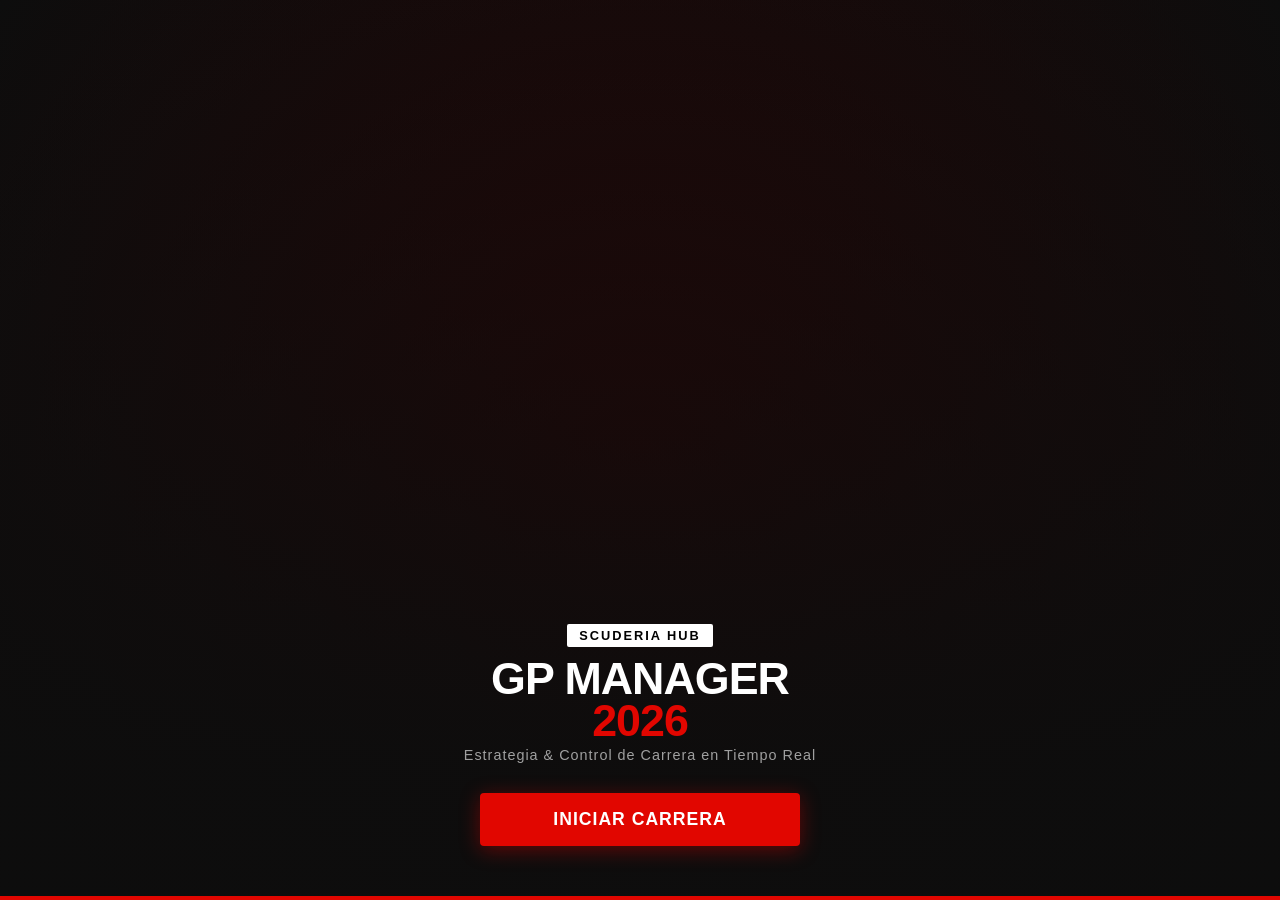
==== commit 3d42e220: "Update index.html" ====
--- a/index.html
+++ b/index.html
@@ -3,251 +3,265 @@
 <head>
     <meta charset="UTF-8">
     <meta name="viewport" content="width=device-width, initial-scale=1.0">
-    <title>Pitwall Manager - Ferrari Edition</title>
+    <title>Pitwall Manager 2026</title>
     <style>
         * { box-sizing: border-box; font-family: 'Segoe UI', -apple-system, Roboto, sans-serif; margin: 0; padding: 0; }
         body { background-color: #0d0d0d; color: #ffffff; text-align: center; overflow-x: hidden; }
         
-        /* Utilidades de estilo */
         .hidden { display: none !important; }
         .text-ferrari { color: #e10600; }
         .bg-ferrari { background-color: #e10600; }
 
-        /* PANTALLA DE INICIO (Estilo iGP Manager) */
+        /* PANTALLA SPLASH */
         #splash-screen {
-            position: relative;
-            height: 100vh;
-            width: 100%;
-            display: flex;
-            flex-direction: column;
-            justify-content: flex-end;
-            align-items: center;
-            padding-bottom: 50px;
-            background: linear-gradient(180deg, rgba(13, 13, 13, 0.2) 0%, rgba(13, 13, 13, 0.95) 85%),
+            height: 100vh; display: flex; flex-direction: column;
+            justify-content: flex-end; align-items: center; padding-bottom: 50px;
+            background: linear-gradient(180deg, rgba(13,13,13,0.2) 0%, rgba(13,13,13,0.95) 85%),
                         radial-gradient(circle at center, #2a0404 0%, #0d0d0d 100%);
             border-bottom: 4px solid #e10600;
         }
-
-        .brand-badge {
-            background: #ffffff;
-            color: #000000;
-            font-weight: 900;
-            font-size: 0.8rem;
-            padding: 4px 12px;
-            letter-spacing: 2px;
-            border-radius: 2px;
-            margin-bottom: 10px;
-            text-transform: uppercase;
-        }
-
-        .main-title {
-            font-size: 2.8rem;
-            font-weight: 900;
-            text-transform: uppercase;
-            letter-spacing: -1px;
-            line-height: 0.95;
-            margin-bottom: 5px;
-        }
-
-        .main-title span {
-            color: #e10600;
-            display: block;
-        }
-
-        .subtitle {
-            color: #a0a0a0;
-            font-size: 0.9rem;
-            letter-spacing: 1px;
-            margin-bottom: 30px;
-        }
-
-        /* Botón estilo Manager */
+        .brand-badge { background: #fff; color: #000; font-weight: 900; font-size: 0.8rem; padding: 4px 12px; letter-spacing: 2px; border-radius: 2px; margin-bottom: 10px; text-transform: uppercase; }
+        .main-title { font-size: 2.8rem; font-weight: 900; text-transform: uppercase; letter-spacing: -1px; line-height: 0.95; margin-bottom: 5px; }
+        .main-title span { color: #e10600; display: block; }
+        .subtitle { color: #a0a0a0; font-size: 0.9rem; letter-spacing: 1px; margin-bottom: 30px; }
+
         .btn-main {
-            background: #e10600;
-            color: #ffffff;
-            border: none;
-            width: 85%;
-            max-width: 320px;
-            padding: 16px;
-            font-size: 1.1rem;
-            font-weight: 800;
-            text-transform: uppercase;
-            letter-spacing: 1px;
-            border-radius: 4px;
-            cursor: pointer;
-            box-shadow: 0 4px 20px rgba(225, 6, 0, 0.4);
-            transition: all 0.2s ease;
-        }
-
-        .btn-main:active {
-            transform: scale(0.97);
-            background: #b80500;
-        }
-
-        /* MENÚ PRINCIPAL (Hub de Mánager) */
-        #main-menu {
-            padding: 15px;
-            max-width: 500px;
-            margin: 0 auto;
-        }
-
-        /* Header de perfil */
-        .manager-header {
-            background: #161616;
-            border-left: 5px solid #e10600;
-            border-radius: 6px;
-            padding: 15px;
-            display: flex;
-            justify-content: space-between;
-            align-items: center;
-            margin-bottom: 15px;
-            text-align: left;
-        }
-
-        .manager-info h2 {
-            font-size: 1.2rem;
-            font-weight: 800;
-            color: #ffffff;
-        }
-
-        .manager-info p {
-            font-size: 0.8rem;
-            color: #888888;
-        }
-
-        .currency-badge {
-            background: #222222;
-            border: 1px solid #333333;
-            padding: 6px 12px;
-            border-radius: 20px;
-            font-size: 0.85rem;
-            font-weight: 700;
-            color: #ffffff;
-        }
-
-        /* Rejilla del menú de navegación */
-        .menu-grid {
-            display: grid;
-            grid-template-columns: repeat(2, 1fr);
-            gap: 10px;
-            margin-bottom: 15px;
-        }
-
-        .menu-card {
-            background: #161616;
-            border: 1px solid #262626;
-            border-radius: 6px;
-            padding: 20px 10px;
-            display: flex;
-            flex-direction: column;
-            align-items: center;
-            gap: 8px;
-            cursor: pointer;
-            transition: border-color 0.2s ease;
-        }
-
-        .menu-card:hover {
-            border-color: #e10600;
-        }
-
-        .menu-card .icon {
-            font-size: 1.8rem;
-        }
-
-        .menu-card .label {
-            font-size: 0.85rem;
-            font-weight: 700;
-            text-transform: uppercase;
-            letter-spacing: 0.5px;
-        }
-
-        /* Banner de Próxima Carrera */
-        .next-race-card {
-            background: linear-gradient(135deg, #1c1c1c 0%, #111111 100%);
-            border: 1px solid #333333;
-            border-radius: 6px;
-            padding: 15px;
-            text-align: left;
-            margin-bottom: 15px;
-        }
-
-        .race-tag {
-            font-size: 0.7rem;
-            font-weight: 800;
-            color: #e10600;
-            text-transform: uppercase;
-            letter-spacing: 1px;
-        }
-
-        .race-title {
-            font-size: 1.1rem;
-            font-weight: 800;
-            margin: 4px 0;
-        }
+            background: #e10600; color: #ffffff; border: none; width: 85%; max-width: 320px;
+            padding: 16px; font-size: 1.1rem; font-weight: 800; text-transform: uppercase;
+            letter-spacing: 1px; border-radius: 4px; cursor: pointer;
+            box-shadow: 0 4px 20px rgba(225, 6, 0, 0.4); transition: all 0.2s ease;
+        }
+        .btn-main:active { transform: scale(0.97); background: #b80500; }
+
+        /* PANTALLA DE CONFIGURACIÓN */
+        #setup-screen { padding: 20px 15px; max-width: 450px; margin: 0 auto; text-align: left; }
+        .setup-title { font-size: 1.4rem; font-weight: 800; text-transform: uppercase; border-left: 4px solid #e10600; padding-left: 10px; margin-bottom: 20px; }
+        .form-group { margin-bottom: 18px; }
+        .form-group label { display: block; font-size: 0.8rem; font-weight: 700; color: #a0a0a0; text-transform: uppercase; margin-bottom: 6px; }
+        .form-control { width: 100%; background: #161616; border: 1px solid #262626; padding: 12px; border-radius: 4px; color: #fff; font-size: 0.95rem; }
+        .form-control:focus { outline: none; border-color: #e10600; }
+        
+        .grid-select { display: grid; grid-template-columns: repeat(2, 1fr); gap: 8px; }
+        .option-card { background: #161616; border: 1px solid #262626; border-radius: 4px; padding: 10px; cursor: pointer; transition: all 0.2s ease; }
+        .option-card.selected { border-color: #e10600; background: #220808; }
+        .option-card h4 { font-size: 0.85rem; font-weight: 800; }
+        .option-card p { font-size: 0.75rem; color: #888; }
+
+        /* DASHBOARD MENÚ PRINCIPAL */
+        #main-menu { padding: 15px; max-width: 450px; margin: 0 auto; }
+        .manager-header { background: #161616; border-left: 5px solid #e10600; border-radius: 6px; padding: 15px; display: flex; justify-content: space-between; align-items: center; margin-bottom: 15px; text-align: left; }
+        .manager-info h2 { font-size: 1.2rem; font-weight: 800; color: #ffffff; }
+        .manager-info p { font-size: 0.8rem; color: #888888; }
+        .currency-badge { background: #222222; border: 1px solid #333333; padding: 6px 12px; border-radius: 20px; font-size: 0.85rem; font-weight: 700; }
+
+        .next-race-card { background: linear-gradient(135deg, #1c1c1c 0%, #111111 100%); border: 1px solid #333333; border-radius: 6px; padding: 15px; text-align: left; margin-bottom: 15px; }
+        .race-tag { font-size: 0.7rem; font-weight: 800; color: #e10600; text-transform: uppercase; letter-spacing: 1px; }
+        .race-title { font-size: 1.1rem; font-weight: 800; margin: 4px 0; }
+
+        .menu-grid { display: grid; grid-template-columns: repeat(2, 1fr); gap: 10px; margin-bottom: 15px; }
+        .menu-card { background: #161616; border: 1px solid #262626; border-radius: 6px; padding: 20px 10px; display: flex; flex-direction: column; align-items: center; gap: 8px; cursor: pointer; transition: border-color 0.2s ease; }
+        .menu-card:hover { border-color: #e10600; }
+        .menu-card .icon { font-size: 1.8rem; }
+        .menu-card .label { font-size: 0.85rem; font-weight: 700; text-transform: uppercase; letter-spacing: 0.5px; }
+
+        /* MODALES DE ACCIÓN */
+        .modal { position: fixed; top: 0; left: 0; width: 100%; height: 100%; background: rgba(0,0,0,0.85); display: flex; align-items: center; justify-content: center; z-index: 1000; }
+        .modal-content { background: #161616; border: 1px solid #333; border-radius: 6px; width: 90%; max-width: 400px; padding: 20px; text-align: left; position: relative; }
+        .modal-title { font-size: 1.1rem; font-weight: 800; text-transform: uppercase; border-left: 3px solid #e10600; padding-left: 8px; margin-bottom: 12px; }
+        .close-btn { position: absolute; top: 15px; right: 15px; background: none; border: none; color: #aaa; font-size: 1.2rem; cursor: pointer; }
     </style>
 </head>
 <body>
 
-    <!-- PANTALLA DE INICIO (SPLASH) -->
+    <!-- 1. SPLASH -->
     <div id="splash-screen">
         <div class="brand-badge">Scuderia Hub</div>
         <h1 class="main-title">GP MANAGER <span>2026</span></h1>
         <p class="subtitle">Estrategia & Control de Carrera en Tiempo Real</p>
-        <button class="btn-main" onclick="entrarAlMenu()">Ingresar al Muro</button>
-    </div>
-
-    <!-- MENÚ PRINCIPAL (HUB DE MÁNAGER) -->
+        <button class="btn-main" onclick="irAConfiguracion()">Iniciar Carrera</button>
+    </div>
+
+    <!-- 2. SELECCIÓN Y CONFIGURACIÓN -->
+    <div id="setup-screen" class="hidden">
+        <h2 class="setup-title">Perfil de Carrera</h2>
+        
+        <div class="form-group">
+            <label>Nombre del Mánager</label>
+            <input type="text" id="manager-input" class="form-control" value="Mánager 1">
+        </div>
+
+        <div class="form-group">
+            <label>Escudería</label>
+            <div id="team-options" class="grid-select"></div>
+        </div>
+
+        <div class="form-group">
+            <label>Piloto Principal</label>
+            <div id="driver-options" class="grid-select"></div>
+        </div>
+
+        <div class="form-group">
+            <label>Ingeniero Jefe de Pista</label>
+            <div id="engineer-options" class="grid-select">
+                <div class="option-card selected" onclick="selEngineer('Gianpiero Lambiase (+3% Ritmo)', this)">
+                    <h4>G. Lambiase</h4>
+                    <p>+3% Ritmo de Carrera</p>
+                </div>
+                <div class="option-card" onclick="selEngineer('Peter Bonnington (-5% Desgaste)', this)">
+                    <h4>P. Bonnington</h4>
+                    <p>-5% Desgaste Neumático</p>
+                </div>
+            </div>
+        </div>
+
+        <button class="btn-main" style="width:100%; margin-top:10px;" onclick="confirmarTodo()">Tomar el Mando</button>
+    </div>
+
+    <!-- 3. MENÚ PRINCIPAL (DASHBOARD) -->
     <div id="main-menu" class="hidden">
-        
-        <!-- Header de Mánager -->
         <div class="manager-header">
             <div class="manager-info">
-                <h2>Director de Equipo</h2>
-                <p>Scuderia Ferrari</p>
+                <h2 id="disp-manager">Director</h2>
+                <p id="disp-team-driver">Escudería | Piloto</p>
+                <p id="disp-engineer" style="color:#e10600; font-size:0.75rem; margin-top:2px;"></p>
             </div>
             <div class="currency-badge">
                 <span class="text-ferrari">RP:</span> <span id="rp-count">1,500</span>
             </div>
         </div>
 
-        <!-- Tarjeta Próxima Carrera -->
         <div class="next-race-card">
             <div class="race-tag">Próximo Evento</div>
             <div class="race-title">GP de Australia (Melbourne)</div>
             <p style="font-size:0.8rem; color:#888;">Condiciones estimadas: Seco / Templado</p>
-            <button class="btn-main" style="width:100%; margin-top:12px; padding:12px; font-size:0.9rem;" onclick="prepararEstrategia()">Ir a Estrategia</button>
-        </div>
-
-        <!-- Módulo de Accesos Directos estilo iGP -->
+            <button class="btn-main" style="width:100%; margin-top:12px; padding:12px; font-size:0.9rem;" onclick="abrirModal('ir-estrategia')">IR A ESTRATEGIA</button>
+        </div>
+
         <div class="menu-grid">
-            <div class="menu-card">
+            <div class="menu-card" onclick="abrirModal('monoplaza')">
                 <span class="icon">🏎️</span>
-                <span class="label">Monoplaza</span>
-            </div>
-            <div class="menu-card">
+                <span class="label">MONOPLAZA</span>
+            </div>
+            <div class="menu-card" onclick="abrirModal('taller')">
                 <span class="icon">🛠️</span>
-                <span class="label">Taller I+D</span>
-            </div>
-            <div class="menu-card">
+                <span class="label">TALLER I+D</span>
+            </div>
+            <div class="menu-card" onclick="abrirModal('telemetria')">
                 <span class="icon">📊</span>
-                <span class="label">Telemetría</span>
-            </div>
-            <div class="menu-card">
+                <span class="label">TELEMETRÍA</span>
+            </div>
+            <div class="menu-card" onclick="abrirModal('campeonato')">
                 <span class="icon">🏆</span>
-                <span class="label">Campeonato</span>
-            </div>
-        </div>
-
+                <span class="label">CAMPEONATO</span>
+            </div>
+        </div>
+    </div>
+
+    <!-- MODAL DE ACCIONES -->
+    <div id="modal-box" class="modal hidden">
+        <div class="modal-content">
+            <button class="close-btn" onclick="cerrarModal()">✕</button>
+            <h3 id="modal-title" class="modal-title">Sección</h3>
+            <div id="modal-body" style="font-size:0.85rem; color:#ccc;"></div>
+        </div>
     </div>
 
     <script>
-        function entrarAlMenu() {
+        const PARRILLA = {
+            "Scuderia Ferrari": { color: "#e10600", pilotos: ["Charles Leclerc", "Lewis Hamilton"] },
+            "McLaren F1": { color: "#ff8000", pilotos: ["Lando Norris", "Oscar Piastri"] },
+            "Red Bull Racing": { color: "#3671c6", pilotos: ["Max Verstappen", "Isack Hadjar"] },
+            "Mercedes AMG": { color: "#27f4d2", pilotos: ["George Russell", "Kimi Antonelli"] }
+        };
+
+        let managerName = "", escuderiaSel = "Scuderia Ferrari", pilotoSel = "", ingenieroSel = "Gianpiero Lambiase (+3% Ritmo)";
+
+        function irAConfiguracion() {
             document.getElementById("splash-screen").classList.add("hidden");
+            document.getElementById("setup-screen").classList.remove("hidden");
+            initSetup();
+        }
+
+        function initSetup() {
+            const tDiv = document.getElementById("team-options");
+            tDiv.innerHTML = "";
+            for(let team in PARRILLA) {
+                tDiv.innerHTML += `
+                    <div class="option-card ${team === escuderiaSel ? 'selected':''}" onclick="selTeam('${team}', this)">
+                        <h4>${team}</h4>
+                    </div>`;
+            }
+            renderDrivers(escuderiaSel);
+        }
+
+        function selTeam(team, el) {
+            escuderiaSel = team;
+            document.querySelectorAll("#team-options .option-card").forEach(c => c.classList.remove("selected"));
+            el.classList.add("selected");
+            renderDrivers(team);
+        }
+
+        function renderDrivers(team) {
+            const dDiv = document.getElementById("driver-options");
+            dDiv.innerHTML = "";
+            PARRILLA[team].pilotos.forEach((p, i) => {
+                if(i===0 && !pilotoSel) pilotoSel = p;
+                dDiv.innerHTML += `
+                    <div class="option-card ${p === pilotoSel ? 'selected':''}" onclick="selDriver('${p}', this)">
+                        <h4>${p}</h4>
+                    </div>`;
+            });
+        }
+
+        function selDriver(p, el) {
+            pilotoSel = p;
+            document.querySelectorAll("#driver-options .option-card").forEach(c => c.classList.remove("selected"));
+            el.classList.add("selected");
+        }
+
+        function selEngineer(eng, el) {
+            ingenieroSel = eng;
+            document.querySelectorAll("#engineer-options .option-card").forEach(c => c.classList.remove("selected"));
+            el.classList.add("selected");
+        }
+
+        function confirmarTodo() {
+            managerName = document.getElementById("manager-input").value || "Mánager";
+            document.getElementById("setup-screen").classList.add("hidden");
             document.getElementById("main-menu").classList.remove("hidden");
-        }
-
-        function prepararEstrategia() {
-            alert("Siguiente paso: Configurar estrategia de carrera.");
+
+            document.getElementById("disp-manager").innerText = managerName;
+            document.getElementById("disp-team-driver").innerText = `${escuderiaSel} | ${pilotoSel}`;
+            document.getElementById("disp-engineer").innerText = `Ingeniero: ${ingenieroSel}`;
+        }
+
+        function abrirModal(tipo) {
+            const mBox = document.getElementById("modal-box");
+            const mTitle = document.getElementById("modal-title");
+            const mBody = document.getElementById("modal-body");
+
+            mBox.classList.remove("hidden");
+
+            if(tipo === 'monoplaza') {
+                mTitle.innerText = "Monoplaza";
+                mBody.innerHTML = `<p>Estado del auto de <b>${pilotoSel}</b>:</p><br><ul><li>Alerón Delantero: 100%</li><li>Motor V6 Turbo: 100%</li><li>Sistemas ERS/MGU-K: 100%</li></ul>`;
+            } else if(tipo === 'taller') {
+                mTitle.innerText = "Taller I+D";
+                mBody.innerHTML = `<p>Desarrollo técnico coordinado con <b>${ingenieroSel}</b>.</p><br><p>Proyectos activos: Mejora de Carga Aerodinámica (2 carreras restantes).</p>`;
+            } else if(tipo === 'telemetria') {
+                mTitle.innerText = "Telemetría";
+                mBody.innerHTML = `<p>Centro de Datos de <b>${escuderiaSel}</b>.</p><br><p>Métricas históricas y rendimiento en simulación listos para la carrera de Melbourne.</p>`;
+            } else if(tipo === 'campeonato') {
+                mTitle.innerText = "Campeonato 2026";
+                mBody.innerHTML = `<p>Tabla de Posiciones Mundial de Mánagers y Pilotos.</p><br><p>Líder actual: Max Verstappen (0 pts - Pretemporada).</p>`;
+            } else if(tipo === 'ir-estrategia') {
+                mTitle.innerText = "Estrategia GP Australia";
+                mBody.innerHTML = `<p>Mánager <b>${managerName}</b>, elige el plan para <b>${pilotoSel}</b>:</p><br><p>Plan A: Sof-Med (1 Parada)<br>Plan B: Sof-Sof-Med (2 Paradas)</p>`;
+            }
+        }
+
+        function cerrarModal() {
+            document.getElementById("modal-box").classList.add("hidden");
         }
     </script>
 </body>
